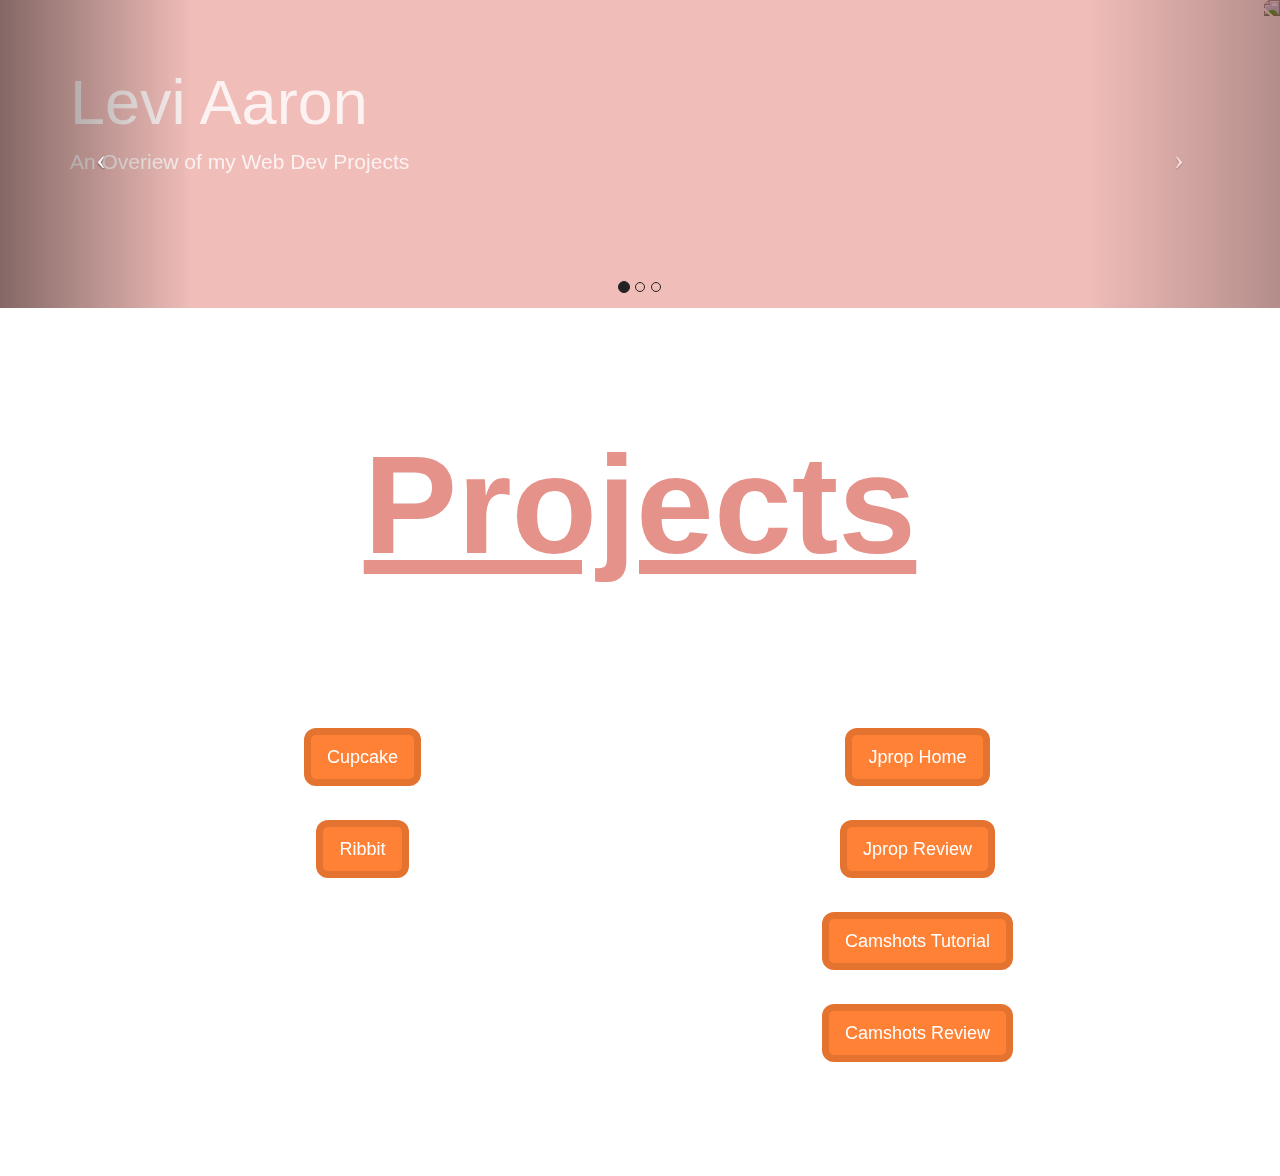
==== index.html @ 65740d6f "added line break between camshot buttons" ====
<doctype html>
<html>

	<head>


		<meta charset="UTF-8">
		<title>Levi Aaron</title>
		<link rel="stylesheet" type="text/css" href="normalize.css">

		

		<link rel="stylesheet" href="https://maxcdn.bootstrapcdn.com/bootstrap/3.2.0/css/bootstrap.min.css">
		
		<link rel="stylesheet" type="text/css" href="styles.css">

	
		
		
		
	</head>		


	<body>
	

	<!--Side Navbar Start -->


		       
		       




	<!--Side Navbar End -->


	<img id="bg" src="/images/grunge2">


	<!-- Start Carousel -->
	
	<div id="myCarousel" class="carousel slide jumbotron">
		<div class="container">
			
			<ol class="carousel-indicators">
				<li class="active" data-target="#myCarousel" data-slide-to="0"></li>
				<li data-target="#myCarousel" data-slide-to="1"></li>
				<li data-target="#myCarousel" data-slide-to="2"></li>
			</ol>

			<div class="carousel-inner">
				<div class="item active">
					
					<h1> Levi Aaron </h1>
					<p> An Overiew of my Web Dev Projects</p>
				</div>

				<div class="item">

					<h1>My Web Dev Hub</h1>
					<p>Take a Look Around</p>
				</div>
					

				<div class="item">
					
					<h1>Leave Input</h1>
					<p>Let Me Know What You Think</p>
					
					
					
				
								
				</div>	
			</div>
		</div>
			
			<a class="left carousel-control" href="#myCarousel" data-slide="prev">
				<span class="icon-prev"></span>
			</a>

			<a class="right carousel-control" href="#myCarousel" data-slide="next">
				<span class="icon-next"></span>
			</a>			
	</div>

					
	<!-- End Carousel -->
	
	

	<div class="margin main">
	
			
			
			<div row>
				<div class="col-md-12">
					<h1 class=" text-center title"><u><strong>Projects<strong></u></h1>

					
				</div>
			</div>
			<br><br><br><br><br><br>
		<div class="row">
			<div class="col-md-6">


				<h2 class="text text-center" ><strong>Treehouse Projects</strong></h2> 



				<br><br><br>

					<form class="text-center" method="get" action="/treehouse/cupcake/index.html">
			    		<button type="submit" class="btn btn-primary btn-lg">Cupcake</button>
					</form>
					<br>
					<form class="text-center"  method="get" action="/treehouse/ribbit/index.html">
			    		<button type="submit" class="btn btn-primary btn-lg">Ribbit</button>
					</form>
			</div>

			<div class="col-md-6">
				<h2 class="text text-center"><strong>CIS Assignments</strong></h2>

				<br><br><br>

					<form class="text-center"  method="get" action="/tutorials/tutorial/jprop.html">
			    		<button type="submit" class="btn btn-primary btn-lg">Jprop Home</button>
					</form>
					<br>
					<form class="text-center"  method="get" action="/tutorials/jprop/basic.html">
			    		<button type="submit" class="btn btn-primary btn-lg">Jprop Review</button>
					</form>		
					<br>
					<form class="text-center"  method="get" action="/tutorials/camshots/home.html">
			    		<button type="submit" class="btn btn-primary btn-lg">Camshots Tutorial</button>
					</form>		
					<br>
					<form class="text-center"  method="get" action="/tutorials/camshots/CAMhome.html">
			    		<button type="submit" class="btn btn-primary btn-lg">Camshots Review</button>
					</form>		
					
			</div>
		</div>	
	</div>

			<!-- Latest compiled and minified JavaScript -->
		<script src="//ajax.googleapis.com/ajax/libs/jquery/1.11.1/jquery.min.js"></script>
		<script src="https://maxcdn.bootstrapcdn.com/bootstrap/3.2.0/js/bootstrap.js"></script>
		

	</body>

</html>
---- styles.css ----
.margin {
	margin: 100px;


}

#bg {
  transform: scaleX(-1);
  position: fixed; 
  top: 0; 
  left: 0; 
  
  /* Preserve aspet ratio */
  min-width: 100%;
  min-height: 100%;
}


  




.carousel{
  background-color:rgba(204,37,23,.3);
  height: 22em;
  color: rgba(255,255,255,.8);
}

.carousel-indicators {
	bottom: 0;
}

.carousel-indicators .active {
	background-color: #222;
}
.carousel-indicators li {
	border-color: #222;
}

.btn-primary {
    border: 7px solid;
    border-color: rgba(0,0,0,.1);
    background-color:rgb(255,129,54); 
    border-radius: 12px;

}

.btn-primary:hover{

  background-color: rgb(178,68,62);
  border-color: rgba(0,0,0,.1);
  
}

.text{
    font-size: 3em;
    color: rgba(255,255,255,.7);

}

.title{
  color:rgba(204,37,23,.5);
  font-size: 10em;
  

}
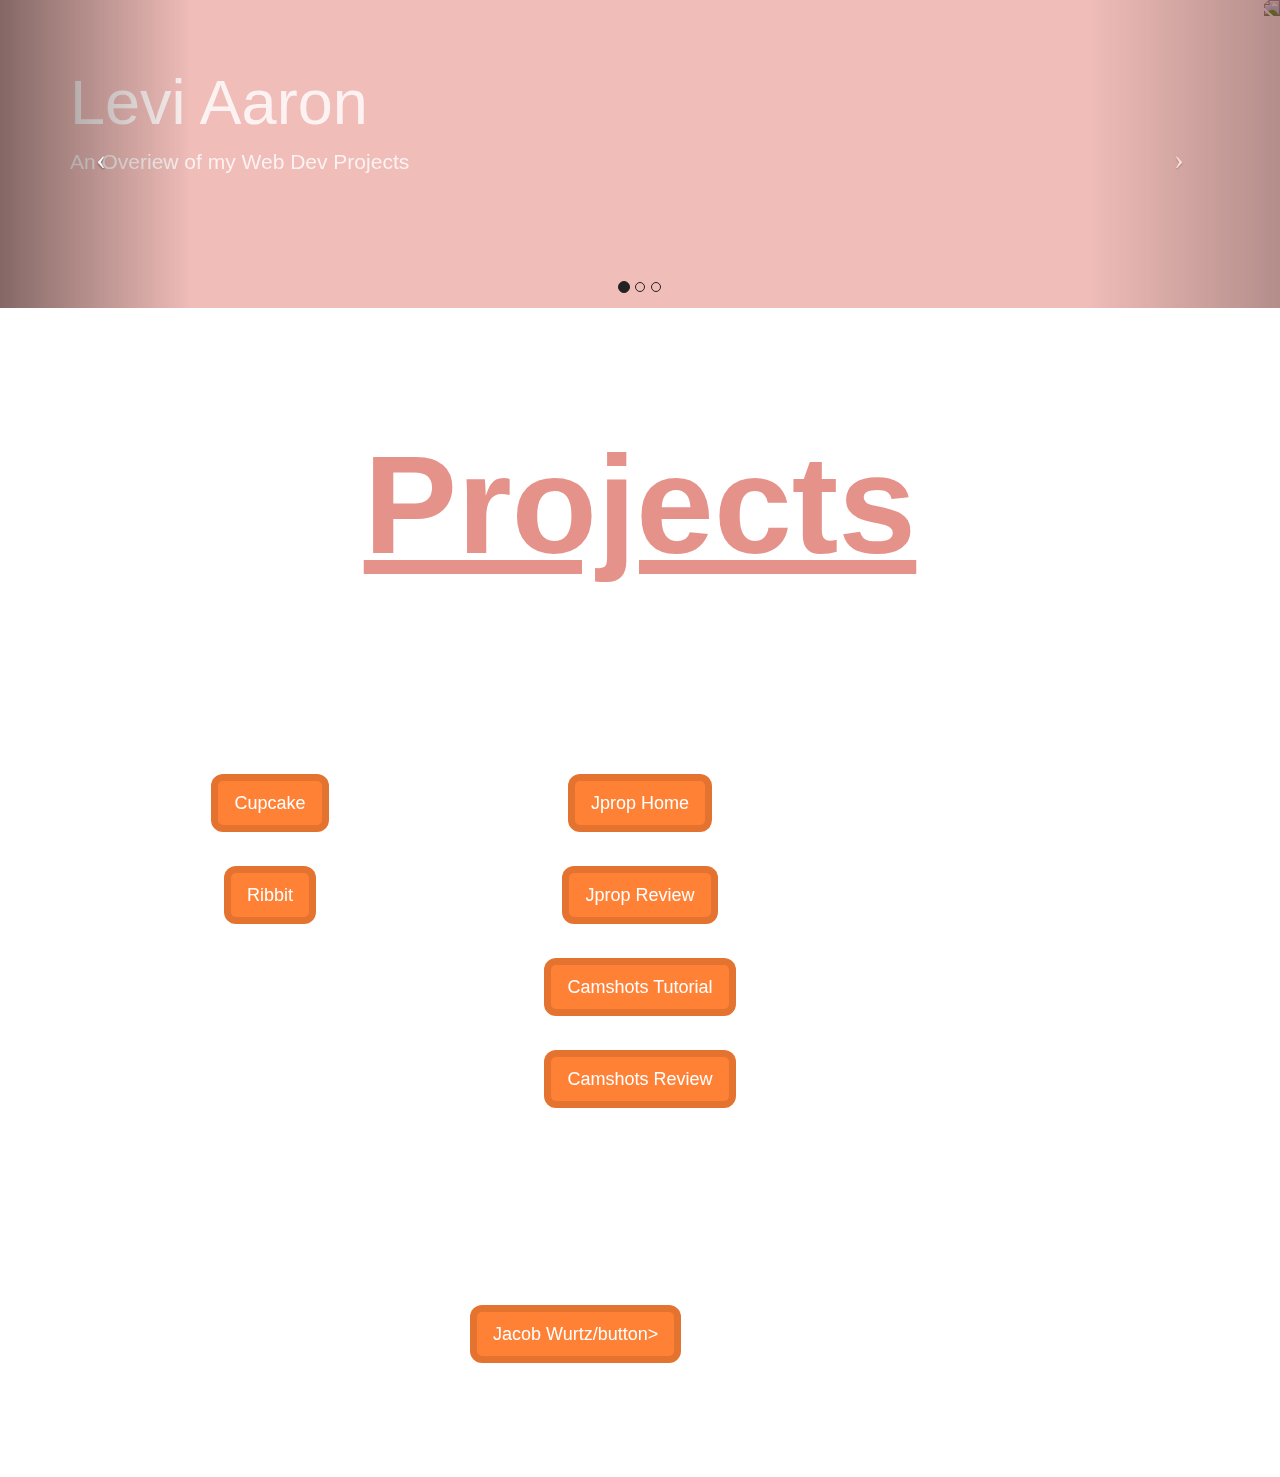
==== commit 19f3c0ae: "Added stylesheet for Jacob Wurtz and added Pther Projects button column to leviaaron main page along" ====
--- a/index.html
+++ b/index.html
@@ -104,7 +104,7 @@
 			</div>
 			<br><br><br><br><br><br>
 		<div class="row">
-			<div class="col-md-6">
+			<div class="col-md-4">
 
 
 				<h2 class="text text-center" ><strong>Treehouse Projects</strong></h2> 
@@ -122,7 +122,7 @@
 					</form>
 			</div>
 
-			<div class="col-md-6">
+			<div class="col-md-4">
 				<h2 class="text text-center"><strong>CIS Assignments</strong></h2>
 
 				<br><br><br>
@@ -142,10 +142,27 @@
 					<form class="text-center"  method="get" action="/tutorials/camshots/CAMhome.html">
 			    		<button type="submit" class="btn btn-primary btn-lg">Camshots Review</button>
 					</form>		
-					
-			</div>
-		</div>	
-	</div>
+
+			<div class="row">
+				<div class="col-md-4">
+
+
+					<h2 class="text text-center" ><strong>Other Projects</strong></h2> 
+
+
+
+					<br><br><br>
+
+						<form class="text-center" method="get" action="/other_projects/jacob_wurtz/index.html">
+				    		<button type="submit" class="btn btn-primary btn-lg">Jacob Wurtz/button>
+						</form>
+						<br>
+
+				</div>					
+						
+				</div>
+			</div>	
+		</div>
 
 			<!-- Latest compiled and minified JavaScript -->
 		<script src="//ajax.googleapis.com/ajax/libs/jquery/1.11.1/jquery.min.js"></script>
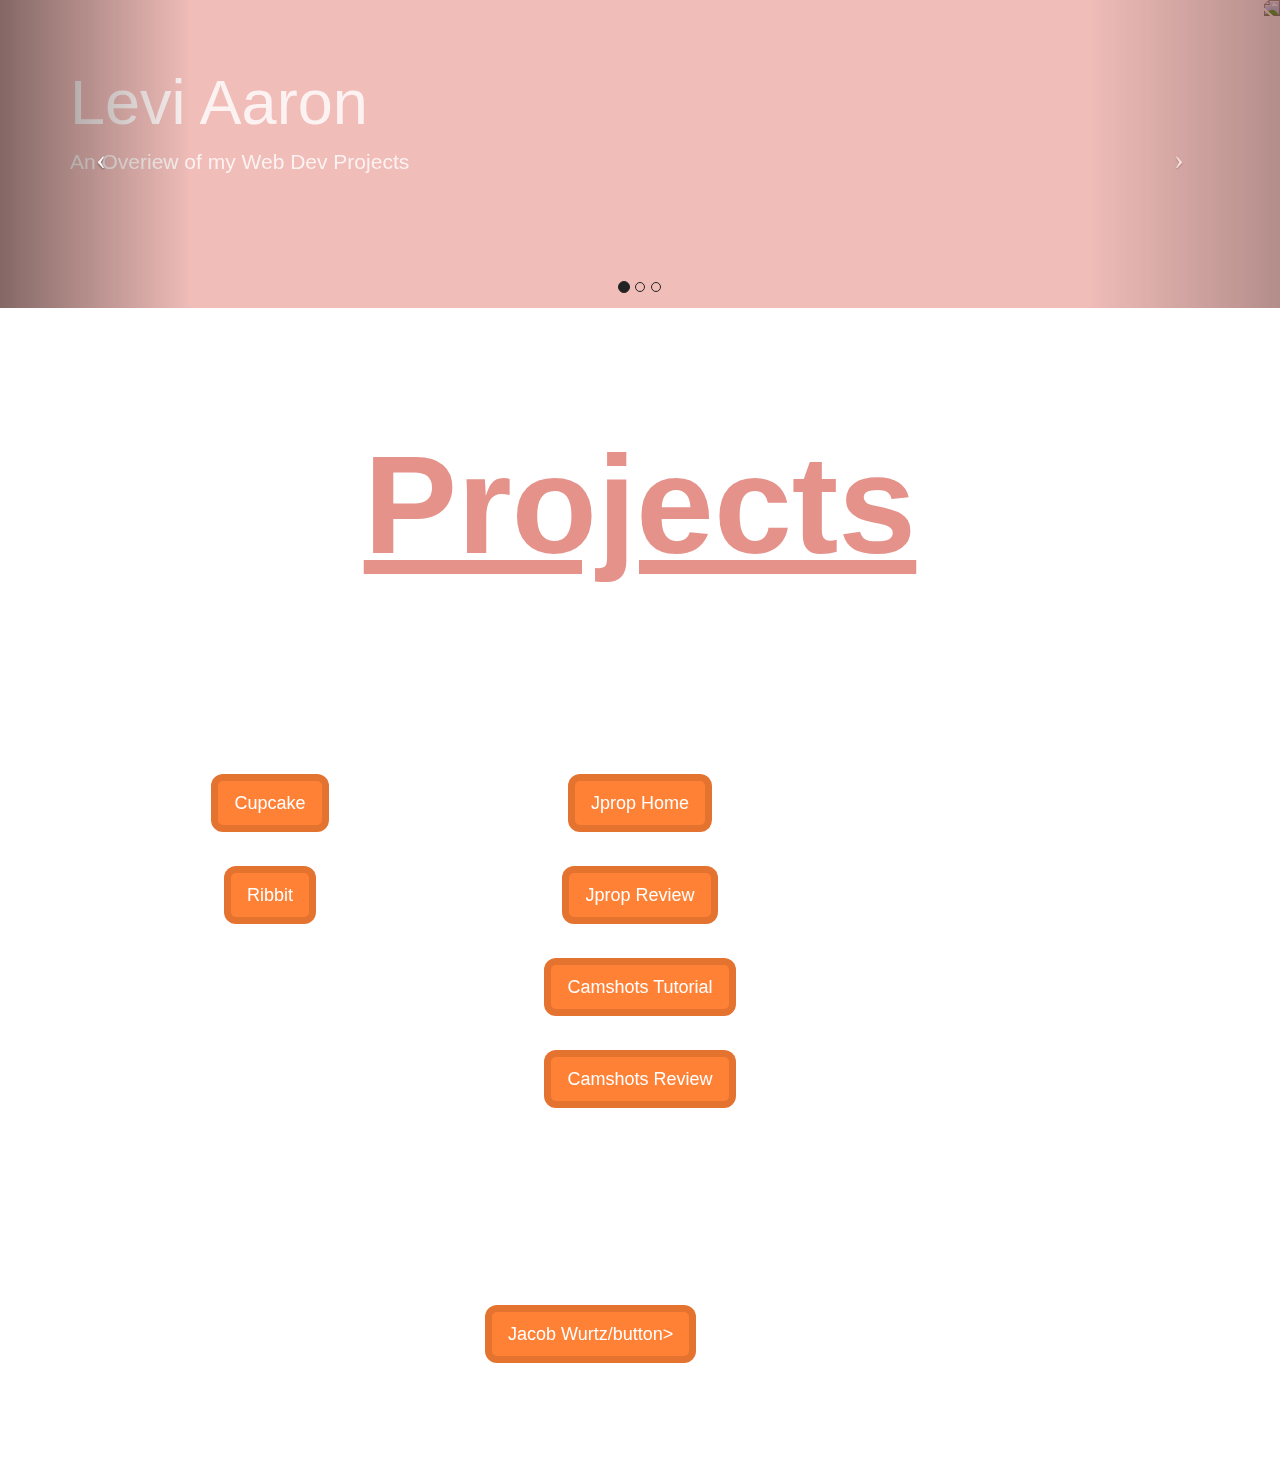
==== commit 64d9d324: "Fixed syntax problems in jacob index and fixed column problem in leviaaron index" ====
--- a/index.html
+++ b/index.html
@@ -143,7 +143,7 @@
 			    		<button type="submit" class="btn btn-primary btn-lg">Camshots Review</button>
 					</form>		
 
-			<div class="row">
+			
 				<div class="col-md-4">
 
 
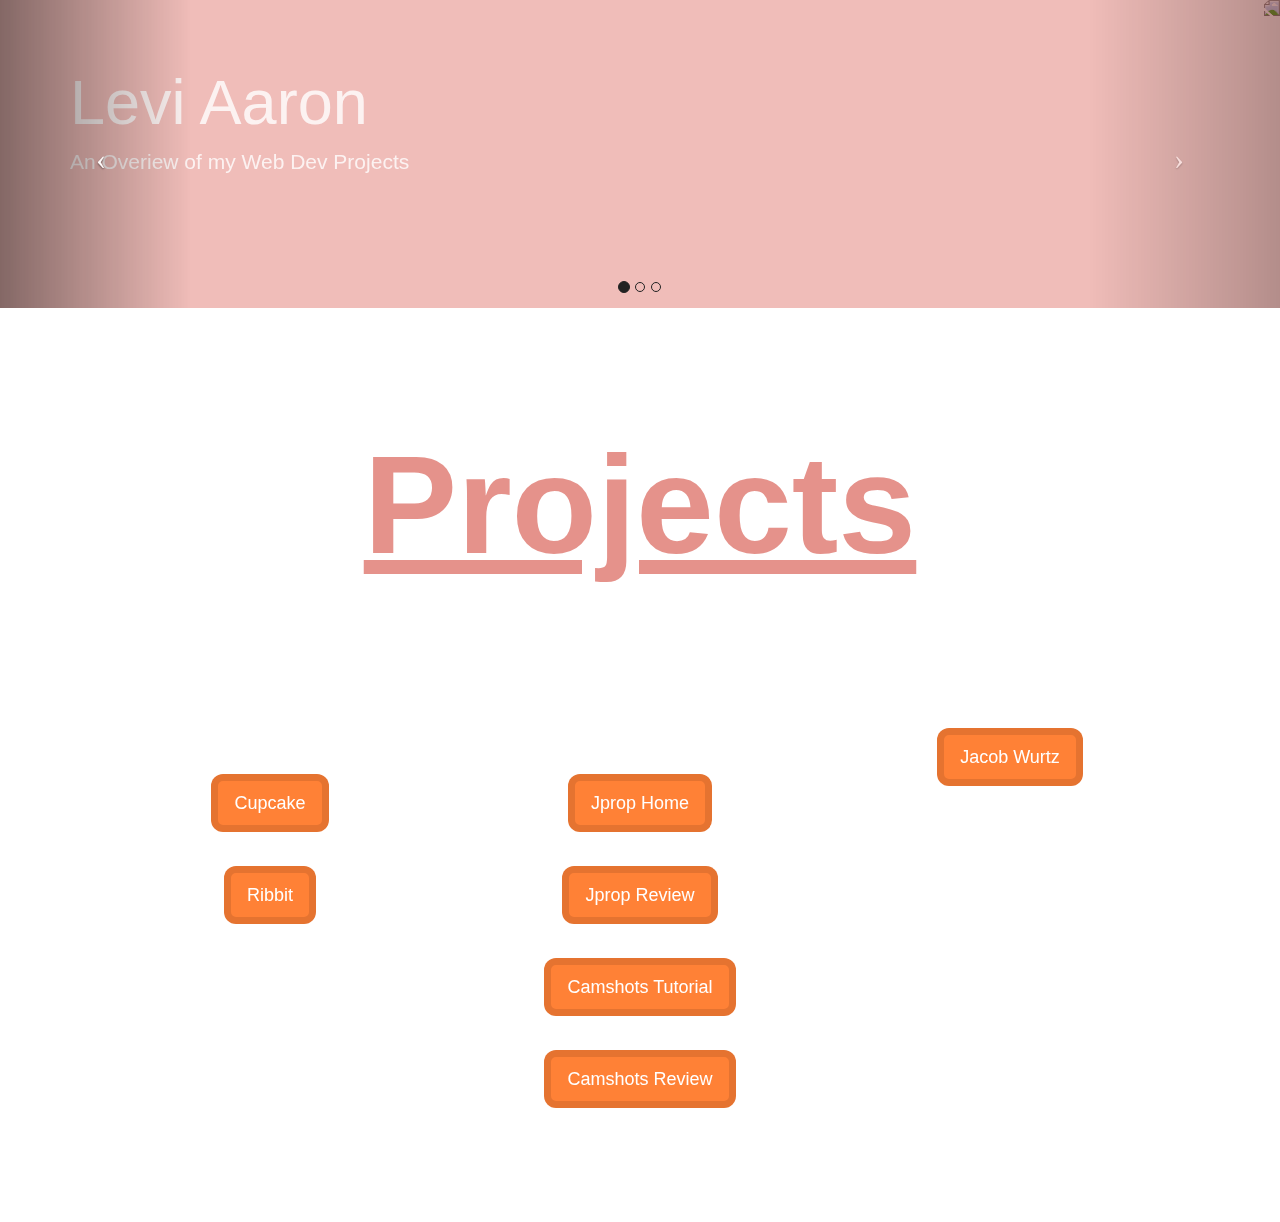
==== commit 8b07f7da: "minor changes to leviaaron button layout. 1st version of Jacob Wurtz website including navbar, heade" ====
--- a/index.html
+++ b/index.html
@@ -144,6 +144,10 @@
 					</form>		
 
 			
+				
+						
+				</div>	
+
 				<div class="col-md-4">
 
 
@@ -154,13 +158,11 @@
 					<br><br><br>
 
 						<form class="text-center" method="get" action="/other_projects/jacob_wurtz/index.html">
-				    		<button type="submit" class="btn btn-primary btn-lg">Jacob Wurtz/button>
+				    		<button type="submit" class="btn btn-primary btn-lg">Jacob Wurtz</button>
 						</form>
 						<br>
 
-				</div>					
-						
-				</div>
+				</div>	
 			</div>	
 		</div>
 
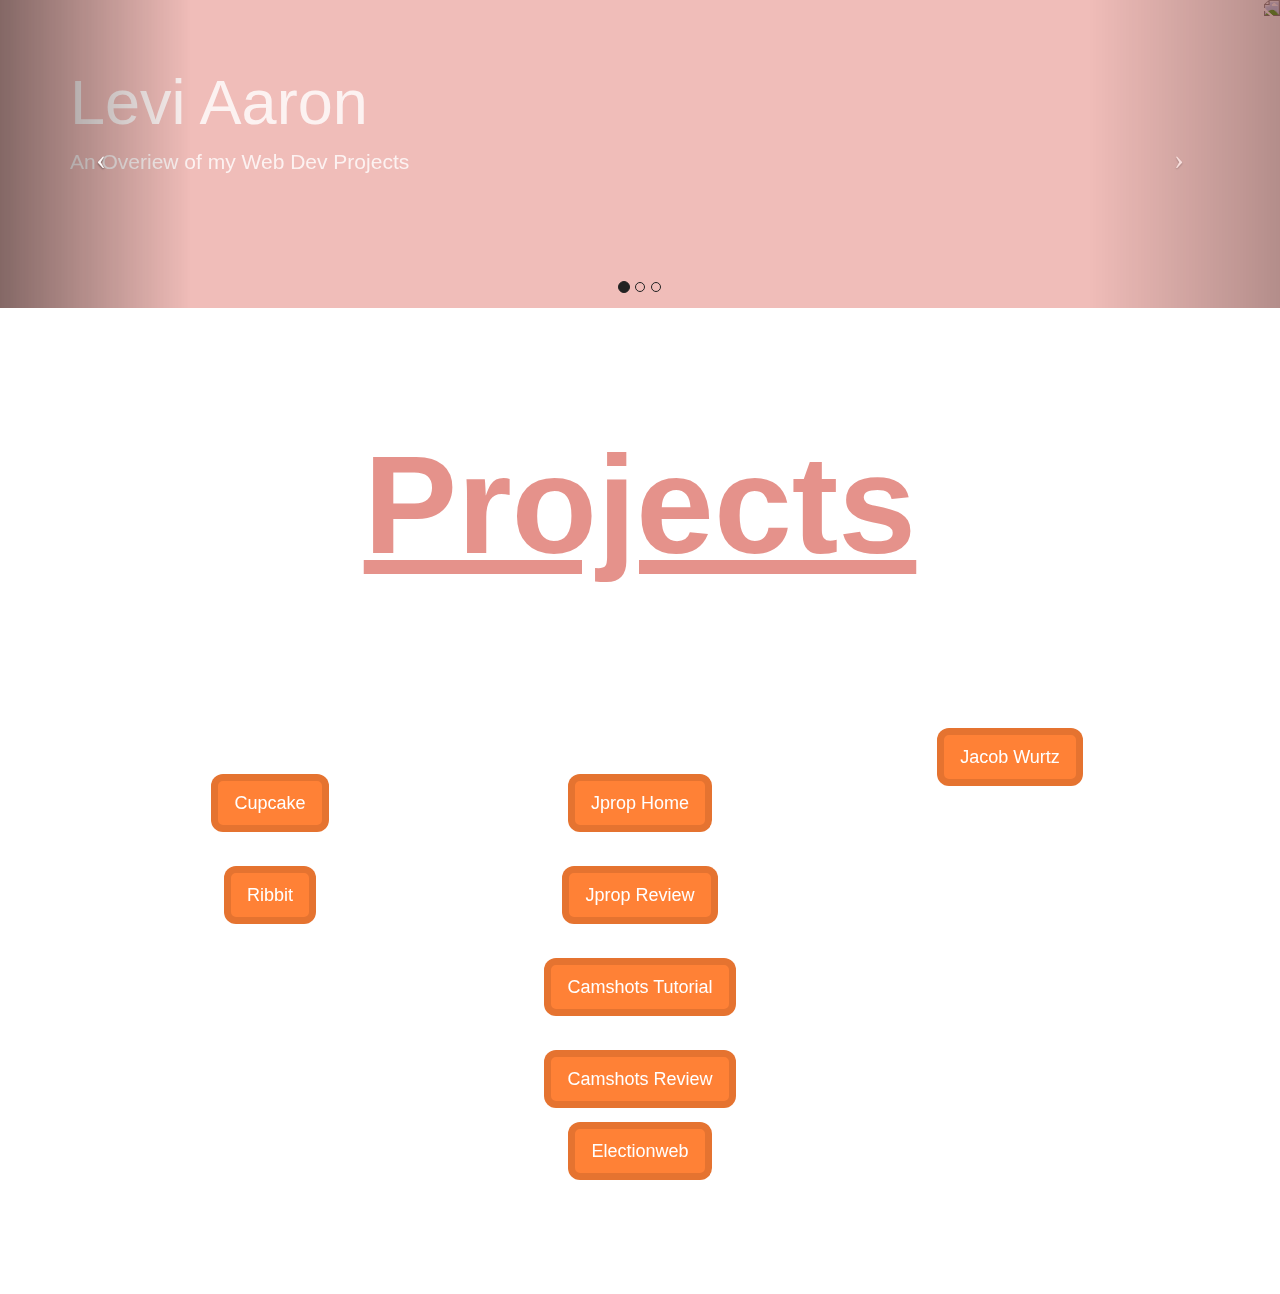
==== commit 4638bf3f: "added electionweb button" ====
--- a/index.html
+++ b/index.html
@@ -143,7 +143,9 @@
 			    		<button type="submit" class="btn btn-primary btn-lg">Camshots Review</button>
 					</form>		
 
-			
+					<form class="text-center"  method="get" action="/tutorials/electionweb/kansas.htm">
+			    		<button type="submit" class="btn btn-primary btn-lg">Electionweb</button>
+					</form>				
 				
 						
 				</div>	
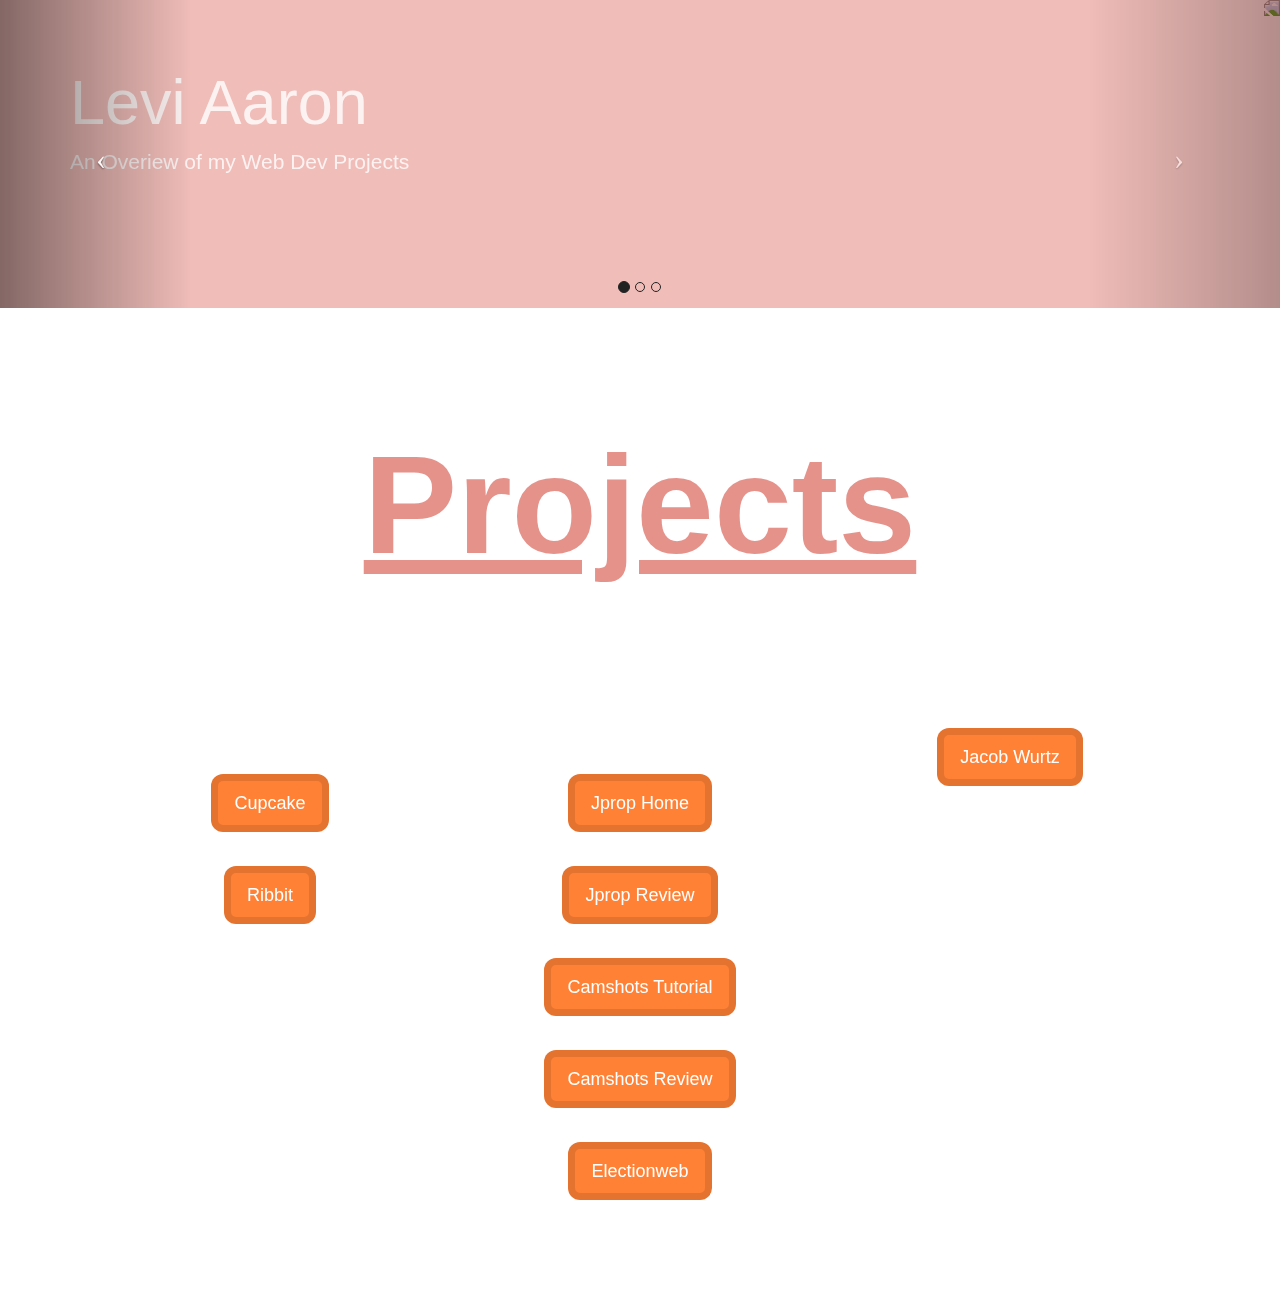
==== commit 07d80df8: "added line break between camshot and electionweb button" ====
--- a/index.html
+++ b/index.html
@@ -15,7 +15,17 @@
 		<link rel="stylesheet" type="text/css" href="styles.css">
 
 	
-		
+		<script>
+		  (function(i,s,o,g,r,a,m){i['GoogleAnalyticsObject']=r;i[r]=i[r]||function(){
+		  (i[r].q=i[r].q||[]).push(arguments)},i[r].l=1*new Date();a=s.createElement(o),
+		  m=s.getElementsByTagName(o)[0];a.async=1;a.src=g;m.parentNode.insertBefore(a,m)
+		  })(window,document,'script','//www.google-analytics.com/analytics.js','ga');
+
+		  ga('create', 'UA-55015530-1', 'auto');
+		  ga('send', 'pageview');
+
+		</script>
+	
 		
 		
 	</head>		
@@ -142,7 +152,7 @@
 					<form class="text-center"  method="get" action="/tutorials/camshots/CAMhome.html">
 			    		<button type="submit" class="btn btn-primary btn-lg">Camshots Review</button>
 					</form>		
-
+					<br>
 					<form class="text-center"  method="get" action="/tutorials/electionweb/kansas.htm">
 			    		<button type="submit" class="btn btn-primary btn-lg">Electionweb</button>
 					</form>				
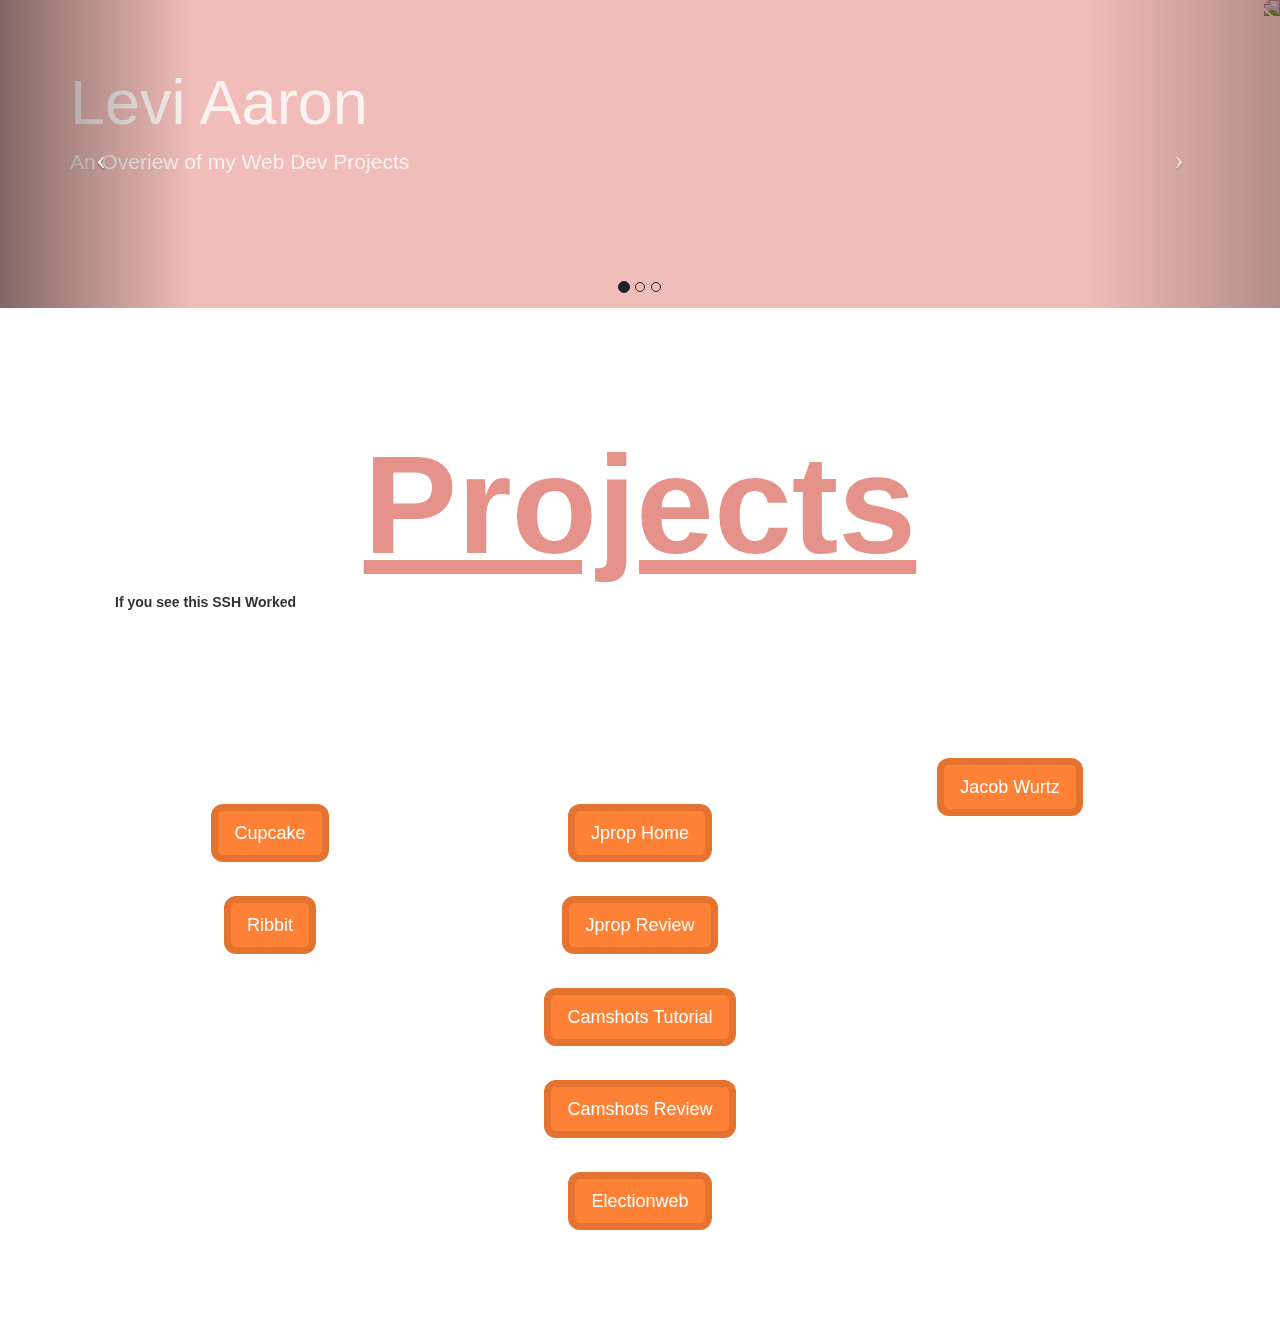
==== commit c9dc63d8: "c9 settings, leviaaron ssh test, jacobw_wurtz added table rock dropdown li" ====
--- a/index.html
+++ b/index.html
@@ -108,6 +108,7 @@
 			<div row>
 				<div class="col-md-12">
 					<h1 class=" text-center title"><u><strong>Projects<strong></u></h1>
+					<p>If you see this SSH Worked</p>
 
 					
 				</div>
@@ -164,6 +165,7 @@
 
 
 					<h2 class="text text-center" ><strong>Other Projects</strong></h2> 
+					
 
 
 
